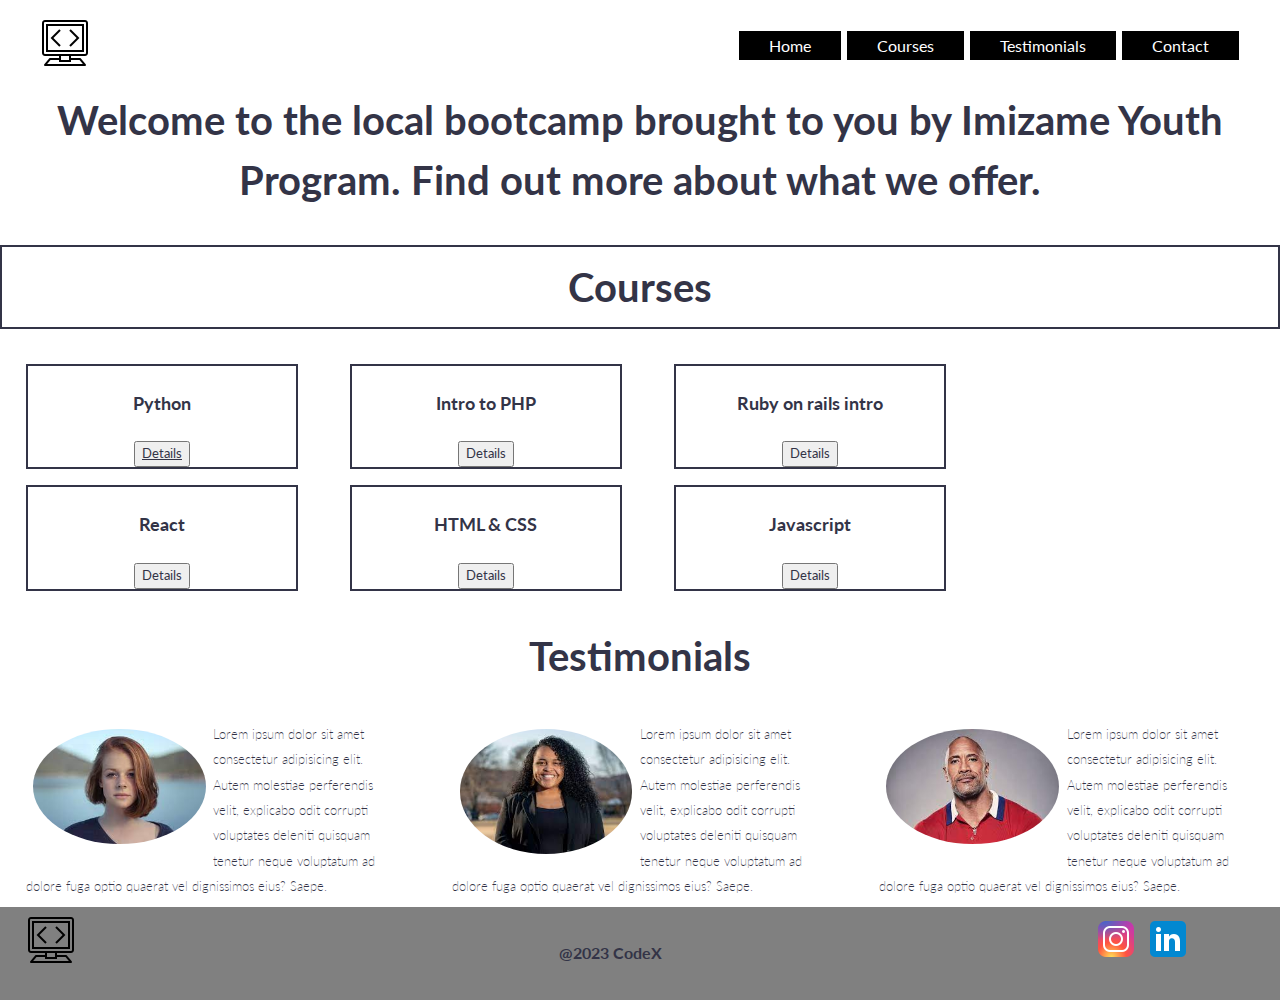
==== responsive-page/index.html @ 5e15093c "intial message" ====
<!DOCTYPE html>
<html lang="en">

<head>
    <meta charset="UTF-8">
    <meta http-equiv="X-UA-Compatible" content="IE=edge">
    <meta name="viewport" content="width=device-width, initial-scale=1.0">
    <title>IYP</title>
    <link rel="stylesheet" href="style.css">
    <link rel="stylesheet" href="simple-grid.min.css">
</head>

<body>
    <!-- header section -->
    <section>

        <div class="main">

            <div class="logo">
                <img src="./images/logo.png">

            </div>

            <navbar>
                <ul>
                    <li> <a href="#Home">Home</a></li>
                    <li> <a href="#Courses">Courses</a></li>
                    <li> <a href="#Testimonials">Testimonials</a></li>
                    <li><a href="#footer">Contact</a></li>


                </ul>

            </navbar>

        </div>



    </section>

    <!-- intro section -->

    <section class="clear">
        <section id="Home">

            <div class="row">
                <h1 class="col-12">
                    Welcome to the local bootcamp brought to you by Imizame Youth Program. Find out more about what we
                    offer.
                </h1>


            </div>


        </section>

    </section>

    <section id="Courses">

        <h1>Courses</h1>

        <div class="row">
            
            <div class="col-3 python"
                title=" Python is a computer programming language often used to build websites and software, automate tasks, and conduct data analysis. Python is a general-purpose language, meaning it can be used to create a variety of different programs and isn't specialized for any specific problems.">
                <h4>Python</h4>
                <button>
                    <a
                        href="https://www.coursera.org/articles/what-is-python-used-for-a-beginners-guide-to-using-python">Details</a>
                </button>
            </div>
            <div class="col-3 php" title="PHP (Hypertext Preprocessor) is known as a general-purpose scripting language that can be used to develop dynamic and interactive websites. It was among the first server-side languages that could be embedded into HTML, making it easier to add functionality to web pages without needing to call external files for data.
            ">
                <h4>Intro to PHP</h4>
                <button>Details</button>

            </div>
            <div class="col-3 ruby"
                title="Ruby on Rails is a server-side web application framework written in Ruby under the MIT License. Rails is a Model–View–Controller (MVC) framework">
                <h4>Ruby on rails intro</h4>
                <button>Details</button>

            </div>

        </div>

        <div class="row">
         
                <div class="col-3 react"
                title="
            React is a JavaScript-based UI development library. Facebook and an open-source developer community run it. Although React is a library rather than a language, it is widely used in web development. ">
                <h4>React</h4>

                <button>Details</button>
            </div>
            <div class="col-3 html"
                title="
            HTML (the Hypertext Markup Language) and CSS (Cascading Style Sheets) are two of the core technologies for building Web pages. HTML provides the structure of the page, CSS the (visual and aural) layout, for a variety of devices.">
                <h4>HTML & CSS</h4>

                <button>Details</button>
            </div>
            <div class="col-3 javascript"
                title="JavaScript is a scripting language that enables you to create dynamically updating content, control multimedia, animate images, and pretty much everything else.">
                <h4>Javascript</h4>

                <button>Details</button>
            </div>

            </div>
           

        </div>
    </section>

    <section id="Testimonials">
        <h1>Testimonials</h1>
        <div class="row">

            <div class="col-4">
                <div class="row">
                    <img class="col-6" src="./images/person1.jpeg" style="border-radius: 50%;">
                    <p class="col-6"> Lorem ipsum dolor sit amet consectetur adipisicing elit. Autem molestiae
                        perferendis velit, explicabo odit corrupti voluptates deleniti quisquam tenetur neque voluptatum
                        ad dolore fuga optio quaerat vel dignissimos eius? Saepe.</p>
                </div>


            </div>

            <div class="col-4">

                <div class="row">
                    <img class="col-6" src="./images/person2.jpeg" style="border-radius: 50%;">
                    <p class="col-6"> Lorem ipsum dolor sit amet consectetur adipisicing elit. Autem molestiae
                        perferendis velit, explicabo odit corrupti voluptates deleniti quisquam tenetur neque voluptatum
                        ad dolore fuga optio quaerat vel dignissimos eius? Saepe.</p>
                </div>


            </div>

            <div class="col-4">
                <div class="row">

                    <img class="col-6" src="./images/person.jpeg" style="border-radius: 50%;">

                    <p class="col-6"> Lorem ipsum dolor sit amet consectetur adipisicing elit. Autem molestiae
                        perferendis velit, explicabo odit corrupti voluptates deleniti quisquam tenetur neque voluptatum
                        ad dolore fuga optio quaerat vel dignissimos eius? Saepe.</p>
                </div>


            </div>

        </div>




    </section>
<section id="footer">
    <footer class="row">

        <div class="col-5">
            <img src="./images/logo.png">
        </div>
        <div class="col-5">
            <h5>@2023 CodeX</h5> 
        </div>
        <div class="col-2 socials">
            <a href="#"><img src="./images/instagram.png"></a>
            <a href="#"><img src="./images/linkedin.png"></a>
        </div>

    </footer>


</section>
   




</body>

</html>
---- responsive-page/style.css ----
/* * {
    margin: 0;
    padding: 0;

} */

.main {
    max-width: 1200px;
    margin: auto;
    /* position: fixed; */
    /* display: flex; */
    /* flex-direction: row; */
    position: relative;
    display: flex;
    flex-wrap: wrap;
    align-items: center;
    justify-content: space-between;
    padding-top: 0.5rem;
    padding-bottom: 0.5rem;
}
ul {
    /* float: right; */
    margin-top: 25px;
    flex: 1;
}
ul li {
    display: inline-block;

}
ul li a {
    text-decoration: none;
    background-color: black;
    padding: 5px 30px;
    color: white;
    border: 1px solid;
}

/* ul li a :hover{
    background-color: white;
    color: black;
    transition:0.6s ease
} */

.logo img {
    margin-top: 10px;
    /* float: left; */
    flex: 1;
}

.clear {
    clear: both;
}

/* intro */

#Home h1{
    /* margin-top: 300px; */
    /* height: 60vh; */
    text-align: center;
    /* font-style: oblique;
    font-size: larger; */
}

/* courses */
#Courses h1{
    text-align: center;
    border: 2px solid;
    padding: 10px;
}

/* .firstTHreeCourses{
    /* display: flex;
    flex-direction: row; */
    /* padding: 10px; */

    /* margin-left:10px; */
    /* margin: auto; */


.python{
    text-align: center;
    /* flex: 1; */
    border: 2px solid;
}
.python button:hover .text{
    opacity: 1;
}
.python:hover{
    background-color: violet;
}
.php{
    text-align: center;
    /* flex: 1; */
    border: 2px solid;
}
.php button:hover .text{
    opacity: 1;
}
.php:hover{
    background-color: violet;
    
}
.ruby{
    text-align: center;
    /* flex: 1; */
    border: 2px solid;
}
.ruby button:hover .text{
    opacity: 1;
}
.ruby:hover{
    background-color: violet;
}

/* .secondTHreeCourses{
    display: flex;
    flex-direction: row;
    padding: 10px;

} */
.react{
    text-align: center;
    /* flex: 1; */
    border: 2px solid;
}
.react button:hover .text{
    opacity: 1;
}
.react:hover{
    background-color: violet;
}
.html{
    text-align: center;
    /* flex: 1; */
    border: 2px solid;
}
.html button:hover .text{
    opacity: 1;
}
.html:hover{
    background-color: violet;
}
.javascript{
    text-align: center;
    /* flex: 1; */
    border: 2px solid;
}
.javascript button:hover .text{
    opacity: 1;
}
.javascript:hover{
    background-color: violet;
}

/* Testimonials section */
#Testimonials h1{

    text-align: center;
}
/* footer */
footer{
    
    background-color: grey;
    color: white;
}

.socials{
    float: right;
}
@media(max-width:43em){
    .main ul{
display: flex;
flex-direction: column;

    }
}
---- responsive-page/simple-grid.min.css ----
@import url(https://fonts.googleapis.com/css?family=Lato:400,300,300italic,400italic,700,700italic);

body,
html {
    height: 100%;
    width: 100%;
    margin: 0;
    padding: 0;
    left: 0;
    top: 0;
    font-size: 100%;
    /* background-color: #ddbea9; */
}

.center,
.container {
    margin-left: auto;
    margin-right: auto;
}

* {
    font-family: Lato, Helvetica, sans-serif;
    color: #333447;
    line-height: 1.5
}

.table,
tr,
td,
th {
    border: 1px solid black;
    border-collapse: collapse;
    padding: 1em;
    margin: auto;
}

.table {
    margin: auto;
    padding: auto;
    width: 100%;
}


h1 {
    font-size: 2.5rem
}

h2 {
    font-size: 2rem;
    text-align:center;

}

h3 {
    font-size: 1.375rem;
    /* text-align:center; */
    /* padding-right: 25px; */
}

h4 {
    font-size: 1.125rem
}

h5 {
    font-size: 1rem
}

h6 {
    font-size: .875rem
}

p {
    font-size: 1.125rem;
    font-weight: 200;
    line-height: 1.8;
    display:contents;
    font-size: small;
}

.font-light {
    font-weight: 300
}

.font-regular {
    font-weight: 400
}

.font-heavy {
    font-weight: 700
}

.left {
    text-align: left
}

.right {
    text-align: right
}

.center {
    text-align: center
}

.justify {
    text-align: justify
}

.container {
    width: 90%
}

.row {
    position: relative;
    width: 100%
}

.row [class^=col] {
    float: left;
    margin: .5rem 2%;
    min-height: .125rem
}

.col-1,
.col-10,
.col-11,
.col-12,
.col-2,
.col-3,
.col-4,
.col-5,
.col-6,
.col-7,
.col-8,
.col-9 {
    width: 96%
}


.col-1-sm {
    width: 4.33%
}

.col-2-sm {
    width: 12.66%
}

.col-3-sm {
    width: 21%
}

.col-4-sm {
    width: 29.33%
}

.col-5-sm {
    width: 37.66%
}

.col-6-sm {
    width: 46%
}

.col-7-sm {
    width: 54.33%
}

.col-8-sm {
    width: 62.66%
}

.col-9-sm {
    width: 71%
}

.col-10-sm {
    width: 79.33%
}

.col-11-sm {
    width: 87.66%
}

.col-12-sm {
    width: 96%
}

.row::after {
    content: "";
    display: table;
    clear: both
}

.hidden-sm {
    display: none
}

    

@media only screen and (min-width:33.75em) {
    .container {
        width: 80%
    }
}

@media only screen and (min-width:45em) {
    .col-1 {
        width: 4.33%
    }

    .col-2 {
        width: 12.66%
    }

    .col-3 {
        width: 21%
    }

    .col-4 {
        width: 29.33%
    }

    .col-5 {
        width: 37.66%
    }

    .col-6 {
        width: 46%
    }

    .col-7 {
        width: 54.33%
    }

    .col-8 {
        width: 62.66%
    }

    .col-9 {
        width: 71%
    }

    .col-10 {
        width: 79.33%
    }

    .col-11 {
        width: 87.66%
    }

    .col-12 {
        width: 96%
    }

    .hidden-sm {
        display: block
    }
}

@media only screen and (min-width:60em) {
    .container {
        width: 75%;
        max-width: 60rem
    }

}
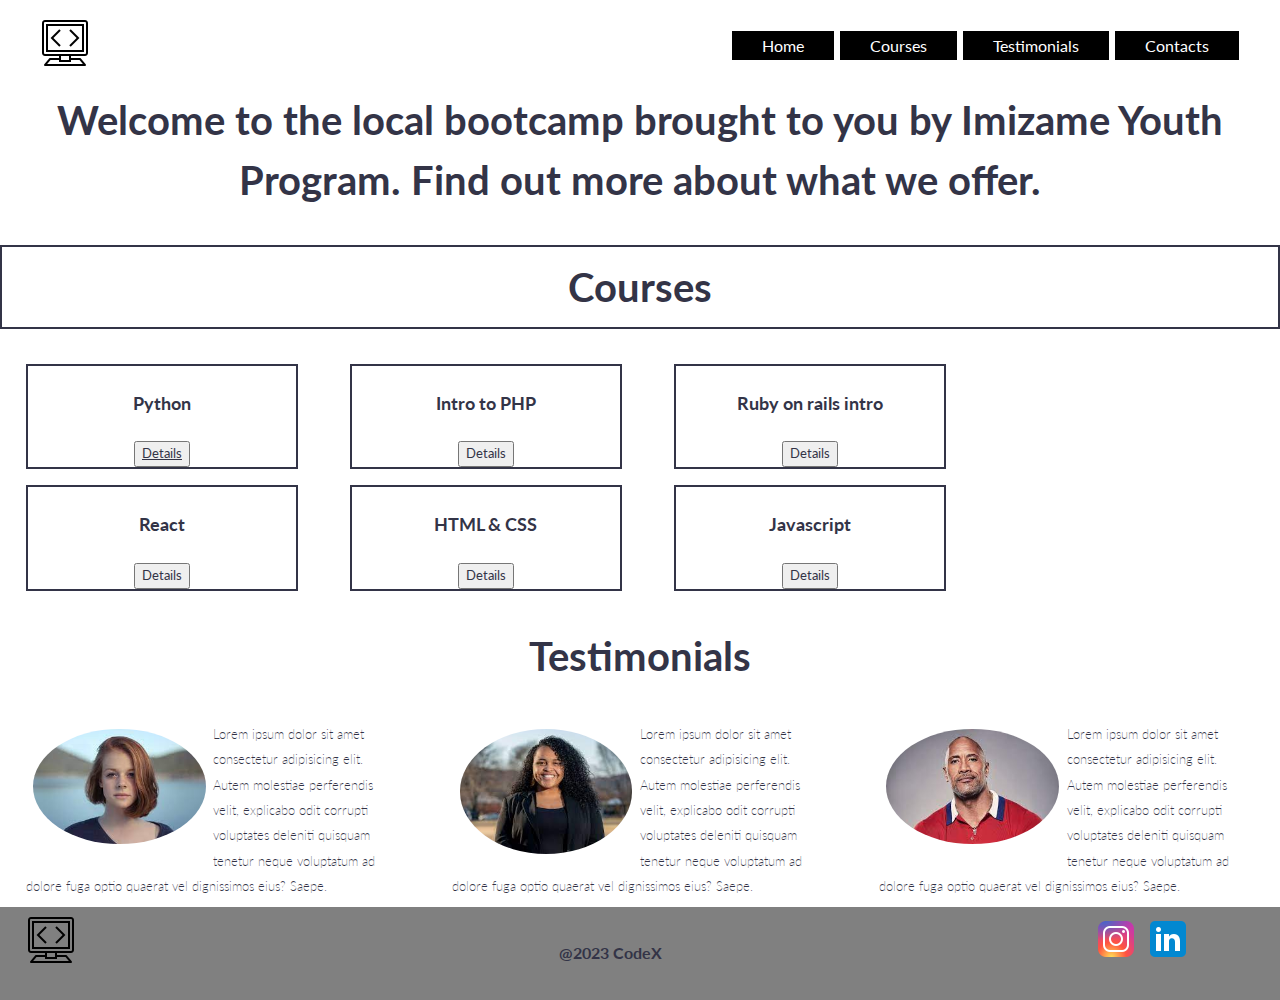
==== commit a0701288: "new edits" ====
--- a/responsive-page/index.html
+++ b/responsive-page/index.html
@@ -26,7 +26,7 @@
                     <li> <a href="#Home">Home</a></li>
                     <li> <a href="#Courses">Courses</a></li>
                     <li> <a href="#Testimonials">Testimonials</a></li>
-                    <li><a href="#footer">Contact</a></li>
+                    <li><a href="#footer">Contacts</a></li>
 
 
                 </ul>
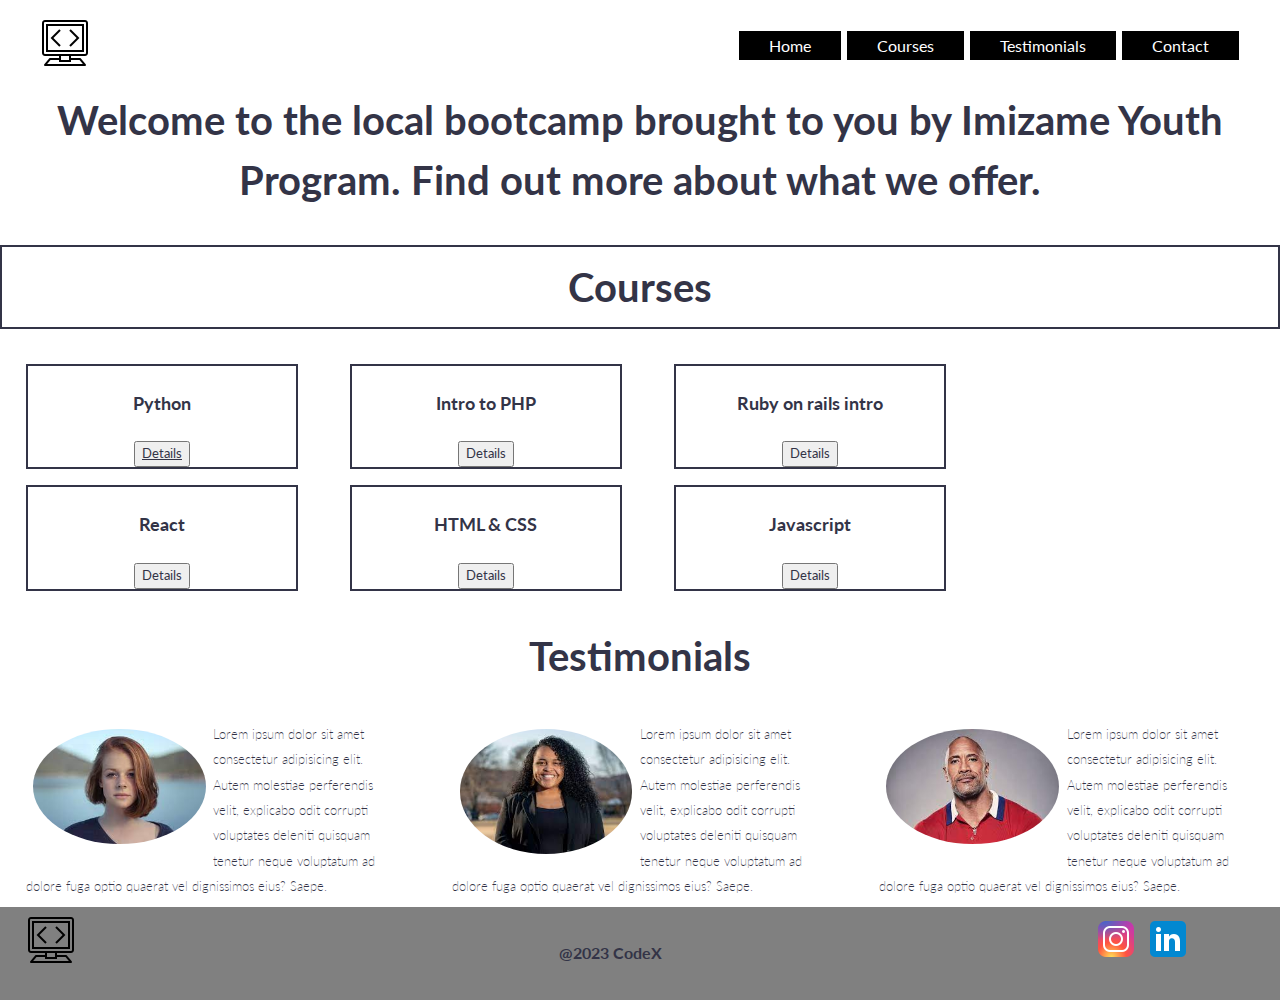
==== commit 6ebc04fa: "new changes" ====
--- a/responsive-page/index.html
+++ b/responsive-page/index.html
@@ -26,7 +26,7 @@
                     <li> <a href="#Home">Home</a></li>
                     <li> <a href="#Courses">Courses</a></li>
                     <li> <a href="#Testimonials">Testimonials</a></li>
-                    <li><a href="#footer">Contacts</a></li>
+                    <li><a href="#footer">Contact</a></li>
 
 
                 </ul>
